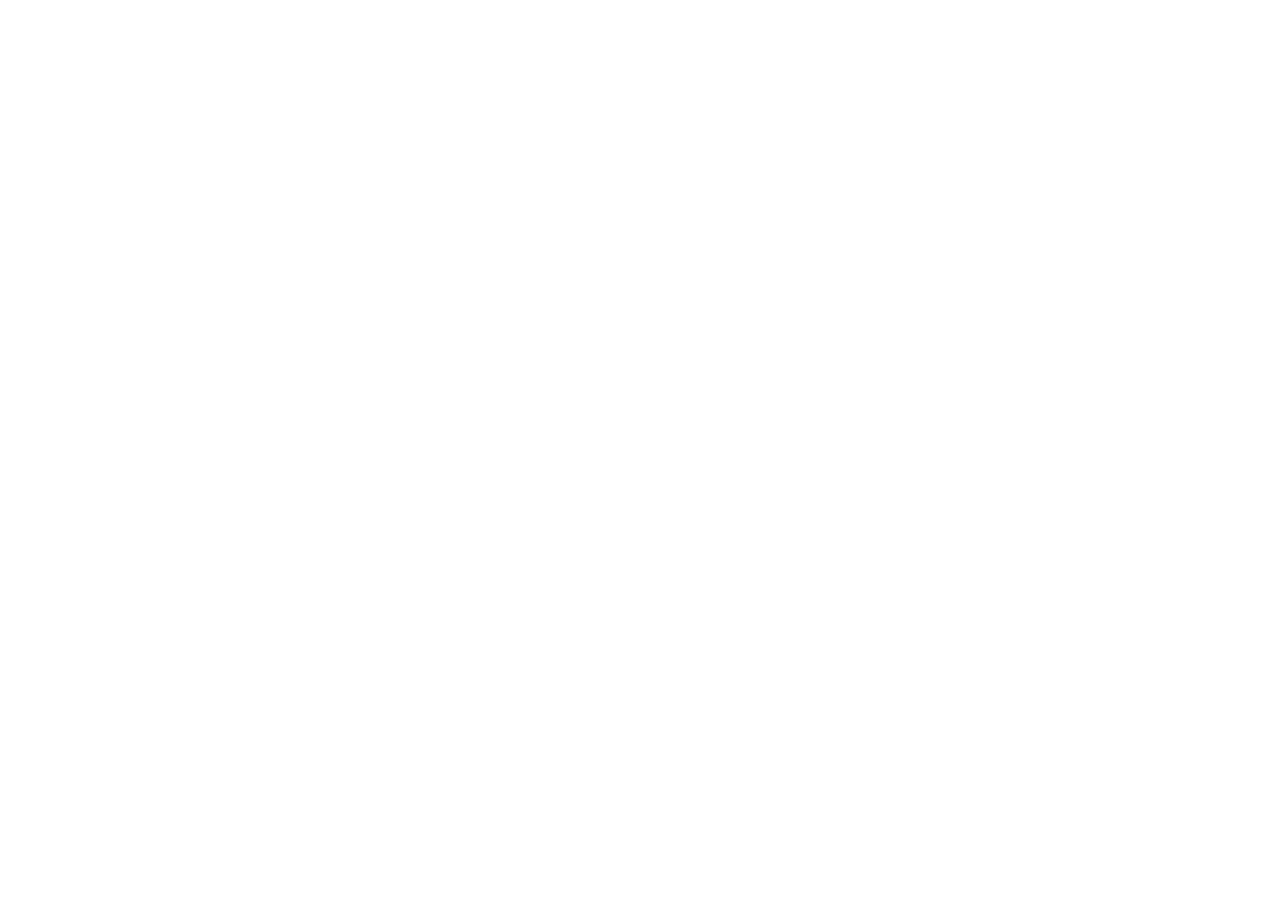
==== index.html @ a0abd1e0 "Add: d3.js setting - has error" ====
<!DOCTYPE html>
<html lang="en">
<head>
    <meta charset="UTF-8">
    <meta name="viewport" content="width=device-width, initial-scale=1.0">
    <title>I-E-I</title>
</head>
<body>
    <SCRIPT src="http://d3js.org/d3.v4.min.js"></SCRIPT>

    <script type="text/javascript" src="d3/data.js"></script>
    <script type="text/javascript" src="d3/test.js"></script>
    
</body>
</html>
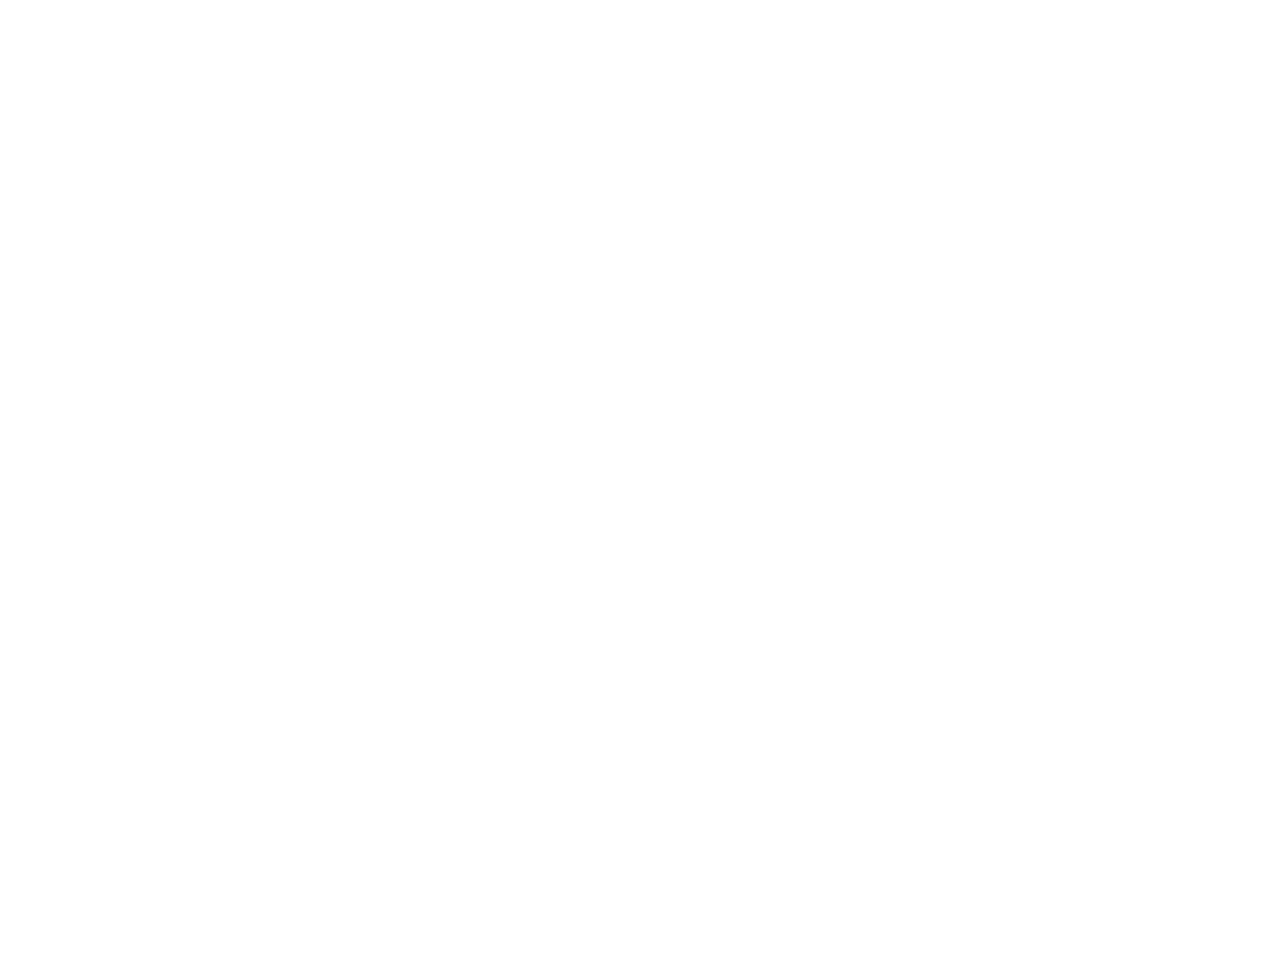
==== commit 9aced8b5: "Add: circle-packing d3.js" ====
--- a/index.html
+++ b/index.html
@@ -1,15 +1,7 @@
 <!DOCTYPE html>
-<html lang="en">
-<head>
-    <meta charset="UTF-8">
-    <meta name="viewport" content="width=device-width, initial-scale=1.0">
-    <title>I-E-I</title>
-</head>
-<body>
-    <SCRIPT src="http://d3js.org/d3.v4.min.js"></SCRIPT>
-
-    <script type="text/javascript" src="d3/data.js"></script>
-    <script type="text/javascript" src="d3/test.js"></script>
-    
-</body>
+  <meta charset="utf-8">
+  <svg width="960" height="960"></svg>
+  <script src="https://d3js.org/d3.v4.min.js"></script>
+  <link rel="stylesheet" href="cp.css">
+  <script src="cp.js"></script>
 </html>